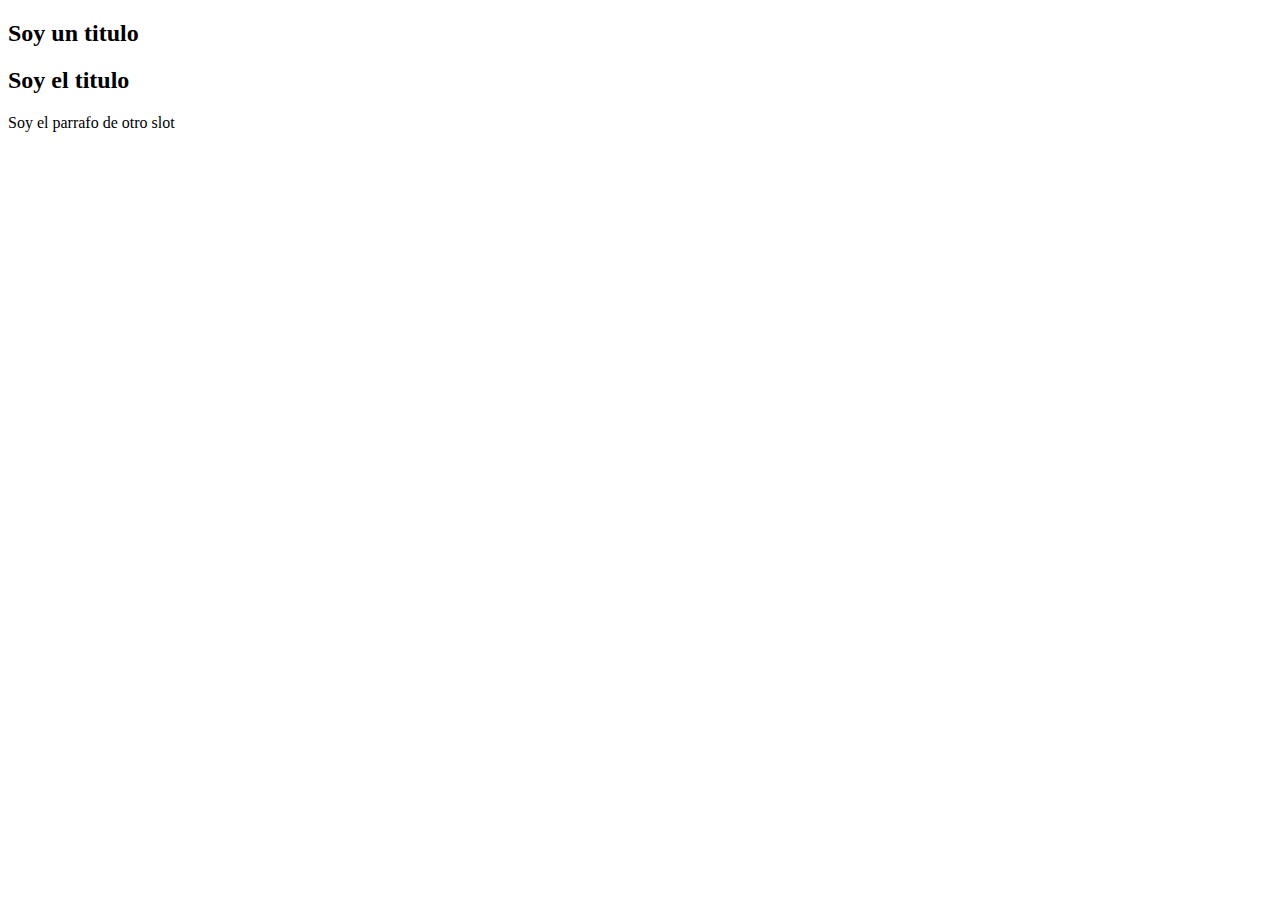
==== WebComponents/Atributos/index.html @ 66728a01 "Atributos" ====
<!DOCTYPE html>
<html lang="en">
<head>
    <meta charset="UTF-8">
    <meta http-equiv="X-UA-Compatible" content="IE=edge">
    <meta name="viewport" content="width=device-width, initial-scale=1.0">
    <title>Custom Elements</title>
</head>
<body>

    <h2 class="title">Soy un titulo</h2>
    <my-element>Soy un texto de fuera del componente
        <span slot="title">Soy el titulo</span>
        <span slot="parrafo">Soy el parrafo de otro slot</span>
    </my-element>
    
    <script src="./my-element.js" type="module"></script>
</body>
</html>
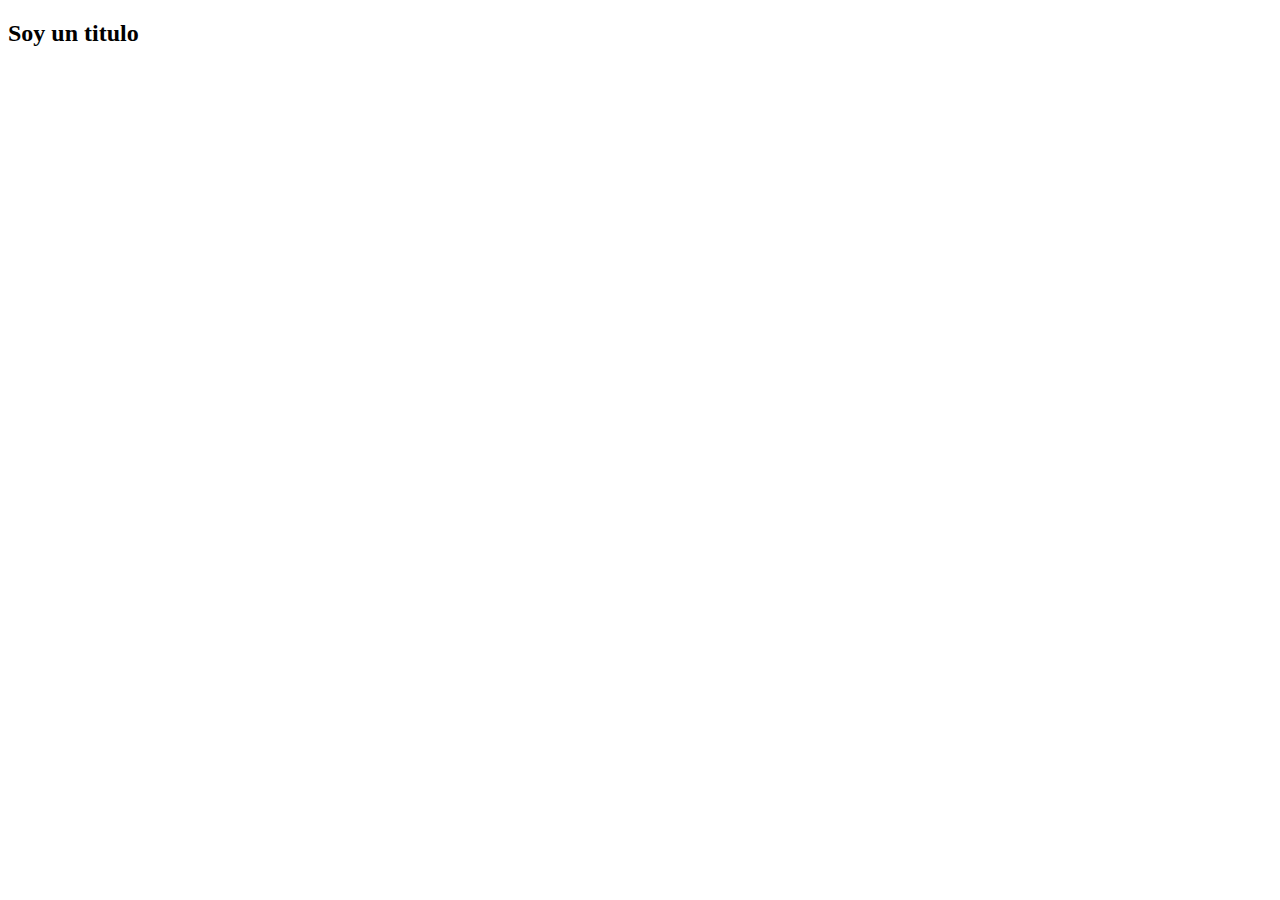
==== commit 224c513b: "attributeChangedCallback" ====
--- a/WebComponents/Atributos/index.html
+++ b/WebComponents/Atributos/index.html
@@ -9,9 +9,8 @@
 <body>
 
     <h2 class="title">Soy un titulo</h2>
-    <my-element>Soy un texto de fuera del componente
-        <span slot="title">Soy el titulo</span>
-        <span slot="parrafo">Soy el parrafo de otro slot</span>
+    <my-element title="Soy un título" parrafo="Soy el texto del parrafo" img="https://miro.medium.com/max/1200/1*h744Voyjvy5s5JnmYRqpSw.png">Soy un texto de fuera del componente
+        
     </my-element>
     
     <script src="./my-element.js" type="module"></script>
